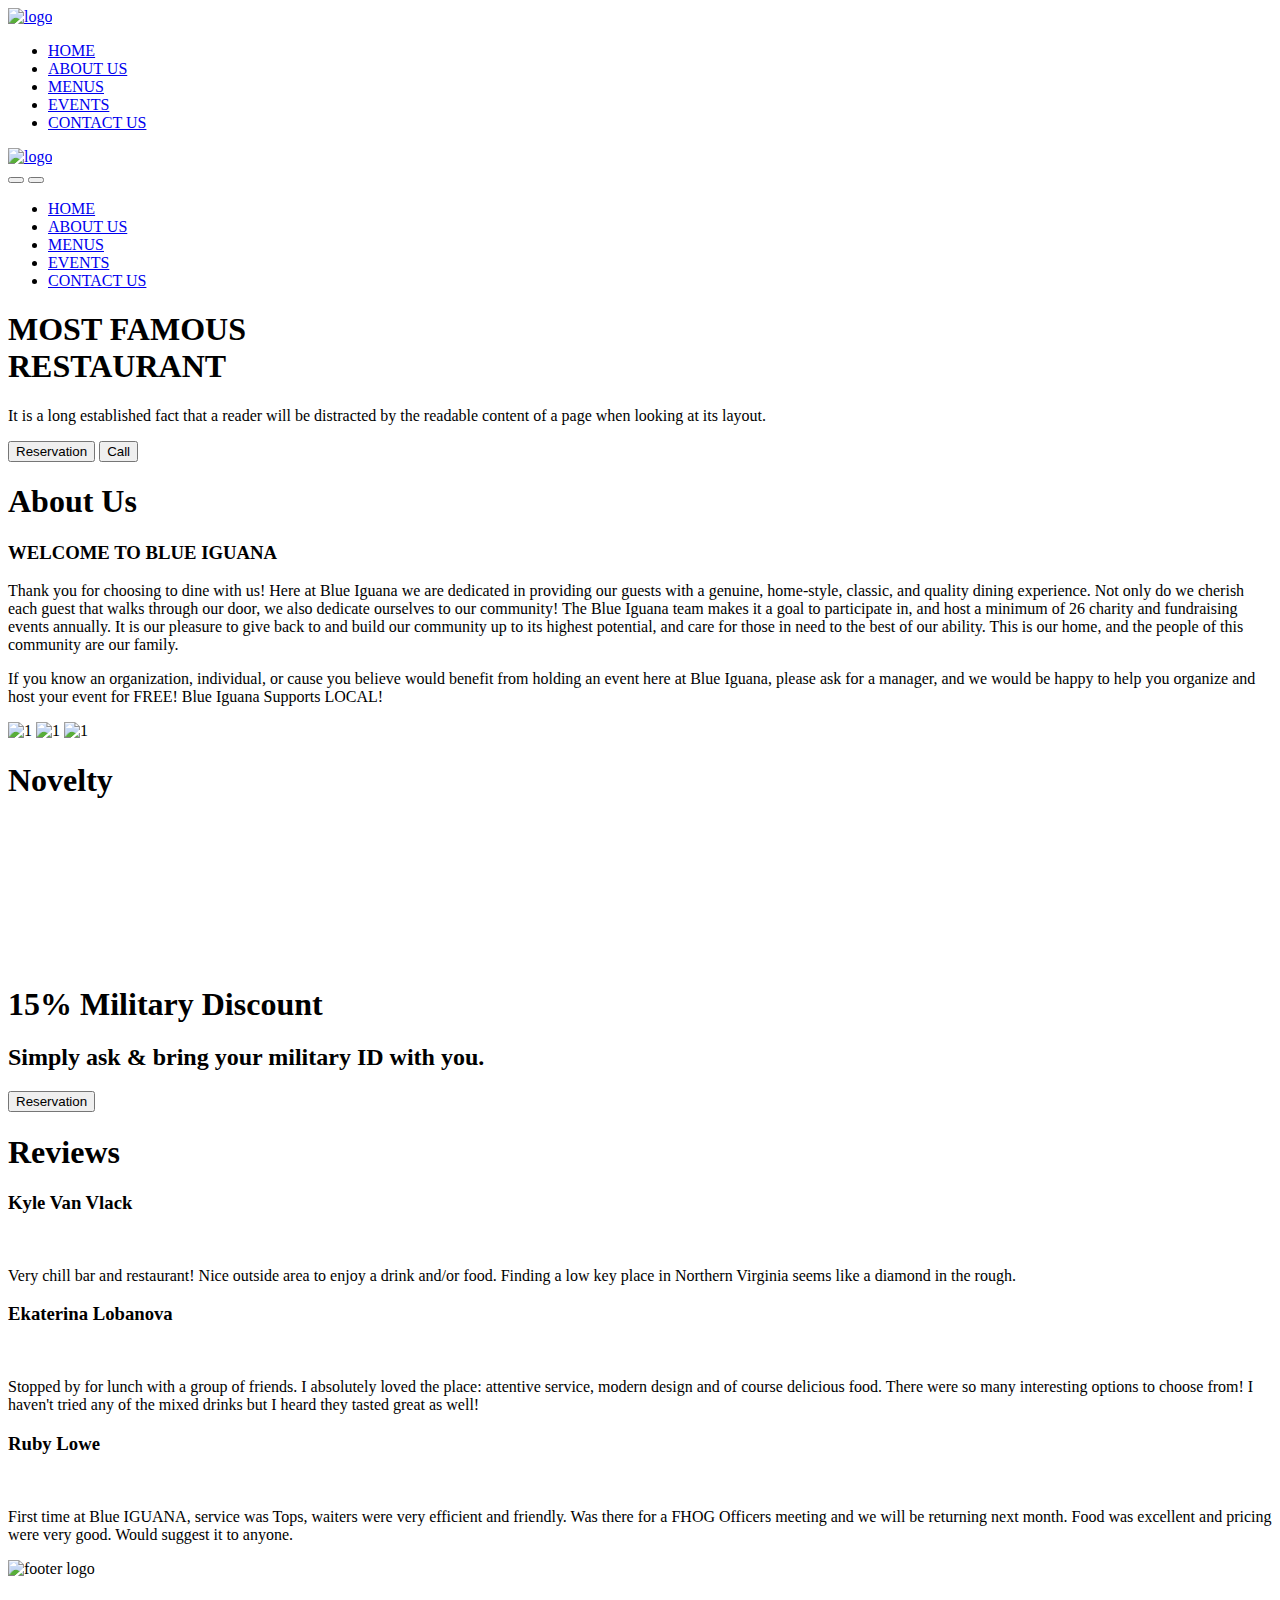
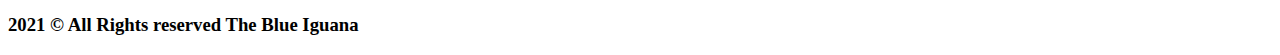
==== source/webapp/templates/index.html @ d0d5341f "added layout" ====
<!DOCTYPE html>
<html lang="en">

<head>
    <meta charset="UTF-8">
    <meta http-equiv="X-UA-Compatible" content="IE=edge">
    <meta name="viewport" content="width=device-width, initial-scale=1.0">
    <link rel="stylesheet" href="css/swiper-bundle.min.css" />
    <link rel="stylesheet" href="css/styles.css">
    <link rel="preconnect" href="https://fonts.gstatic.com">
    <link href="https://fonts.googleapis.com/css2?family=Roboto:wght@300;400&display=swap" rel="stylesheet">
    <title>Koffee</title>
</head>

<body>
    <section class="main-page" id="home">
        <div class="container">
            <div class="header-wrapper">
                <header class="header">
                    <div>
                        <a href="index.html"> <img class="header__logo" src="img/logo.png" alt="logo" /></a>

                    </div>

                    <ul class="header__nav-bar">
                        <li>
                            <a class="header__link home" href="index.html">HOME</a>
                        </li>
                        <li>
                            <a class="header__link" href="#about-us">ABOUT US</a>
                        </li>
                        <li>
                            <a class="header__link" href="menu.html">MENUS</a>
                        </li>
                        <li>
                            <a class="header__link" href="events.html">EVENTS</a>
                        </li>
                        <li>
                            <a class="header__link" href="contact.html">CONTACT US</a>
                        </li>
                    </ul>
                </header>
            </div>

            <div class="mobile-nav-bar">
                <div class="mobile-logo-wrapper">
                    <a href="index.html"> <img class="mobile-header__logo" src="img/logo.png" alt="logo" /></a>
                </div>

                <button class="burger-menu-show"></button>
                <button class="burger-menu-hide hide"></button>

                <nav class="burger-menu" id="burgerMenu">
                    <span class="pop-up-curtain"></span>
                    <ul class="burger-menu__wrapper">
                        <li class="burger-menu__item">
                            <a class="burger-menu__link" href="#home">
                                HOME
                            </a>
                        </li>
                        <li class="burger-menu__item">
                            <a class="burger-menu__link" href="#about-us">
                                ABOUT US
                            </a>
                        </li>
                        <li class="burger-menu__item">
                            <a class="burger-menu__link" href="menu.html">
                                MENUS
                            </a>
                        </li>
                        <li class="burger-menu__item">
                            <a class="burger-menu__link" href="events.html">
                                EVENTS
                            </a>
                        </li>
                        <li class="burger-menu__item">
                            <a class="burger-menu__link" href="contact.html">
                                CONTACT US
                            </a>
                        </li>

                    </ul>
                </nav>
            </div>
            <section class="main-inner">
                <h1 class="main-inner__title">
                    MOST FAMOUS <br> RESTAURANT
                </h1>
                <p class="main-inner__description">It is a long established fact that a reader
                    will be distracted by the readable content of a page when
                    looking at its layout.</p>
                <div class="btns">
                    <button class="main-inner__btn-reser">Reservation</button>
                    <button class="main-inner__btn-call">Call</button>
                </div>
            </section>
        </div>
    </section>
    <section class="about-us" id="about-us">
        <div class="container">
            <div class="about-us__first-block">
                <h1 class="about-us__title">About Us</h1>
                <h3 class="about-us__second-title">WELCOME TO BLUE IGUANA</h3>
                <p class="about-us__description">
                    Thank you for choosing to dine with us! Here at Blue Iguana we are dedicated
                    in providing our guests with a genuine, home-style, classic, and quality dining
                    experience. Not only do we cherish each guest that walks through our door, we
                    also dedicate ourselves to our community! The Blue Iguana team makes it a
                    goal to participate in, and host a minimum of 26 charity and fundraising events
                    annually. It is our pleasure to give back to and build our community up to its
                    highest potential, and care for those in need to the best of our ability.
                    This is our home, and the people of this community are our family.
                </p>
                <p class="about-us__description">
                    If you know an organization, individual, or cause you believe would benefit from holding an event
                    here at Blue Iguana, please ask for a manager, and we would be happy to help you organize and host
                    your event for FREE!
                    Blue Iguana Supports LOCAL!
                </p>
            </div>
            <div class="about-us__second-block">
                <img class="about-us__img" src="img/img-1.jpg" alt="1">
                <img class="about-us__img" src="img/img-2.jpg" alt="1">
                <img class="about-us__img" src="img/img-3.jpg" alt="1">
            </div>
        </div>
        <div class="about">
            
        </div>
    </section>
    <section class="slider">
        <h1 class="slider__title">Novelty</h1>
        <!-- Slider main container -->
        <div class="swiper-container">
            <!-- Additional required wrapper -->
            <div class="swiper-wrapper">
            <!-- Slides -->
                <div class="swiper-slide">
                    <a href="#">
                        <img class="slider-images" src="img/slide-1.png" alt="">
                    </a>
                </div>
                <div class="swiper-slide">
                    <a href="#">
                        <img class="slider-images" src="img/slide-2.png" alt="">
                    </a>
                </div>
                <div class="swiper-slide">
                    <a href="#">
                        <img class="slider-images" src="img/slide-3.png" alt="">
                    </a>
                </div>
                <div class="swiper-slide">
                    <a href="#">
                        <img class="slider-images" src="img/slide-4.png" alt="">
                    </a>
                </div>
                <div class="swiper-slide">
                    <a href="#">
                        <img class="slider-images" src="img/slide-1.png" alt="">
                    </a>
                </div>
                <div class="swiper-slide">
                    <a href="#">
                        <img class="slider-images" src="img/slide-2.png" alt="">
                    </a>
                </div>
                <div class="swiper-slide">
                    <a href="#">
                        <img class="slider-images" src="img/slide-3.png" alt="">
                    </a>
                </div>
                <div class="swiper-slide">
                    <a href="#">
                        <img class="slider-images" src="img/slide-4.png" alt="">
                    </a>
                </div>
            </div>
        
            <!-- If we need navigation buttons -->
            <div class="swiper-button-prev"></div>
            <div class="swiper-button-next"></div>
        </div>
    </section>
    <section class="reservation">
        <div class="container">
            <div class="reser">
                <h1 class="reser__title">15% Military Discount</h1>
                <h2 class="reser__description">Simply ask & bring your military ID with you.</h2>
                <button class="reser__btn">Reservation</button>
            </div>
        </div>
    </section>
    <section class="comments">
        <div class="container">
            <h1 class="comments__title">Reviews</h1>
            <div class="cards">
                <div class="comments__card first-card">
                    <div class="comments__card-name">
                        <h3 class="commments__card-title">Kyle Van Vlack</h3>
                        <img class="commments__card-stars" src="./img/stars.png" alt="">
                    </div>
                    <p class="comments__description">
                        Very chill bar and restaurant! Nice outside area to enjoy a drink and/or food. Finding a low key
                        place in Northern Virginia seems like a diamond in the rough.
                    </p>
                </div>
                <div class="comments__card middle-card">
                    <div class="comments__card-name">
                        <h3 class="commments__card-title">Ekaterina Lobanova</h3>
                        <img class="commments__card-stars" src="./img/stars.png" alt="">
                    </div>
                    <p class="comments__description">
                        Stopped by for lunch with a group of friends. I absolutely loved the place: attentive service,
                        modern design and of course delicious food. There were so many interesting options to choose
                        from! I haven't tried any of the mixed drinks but I heard they tasted great as well!
                    </p>
                </div>
                <div class="comments__card last-card">
                    <div class="comments__card-name">
                        <h3 class="commments__card-title">Ruby Lowe</h3>
                        <img class="commments__card-stars" src="./img/stars.png" alt="">
                    </div>
                    <p class="comments__description">
                        First time at Blue IGUANA, service was Tops, waiters were very efficient and friendly. Was there
                        for a FHOG Officers meeting and we will be returning next month. Food was excellent and pricing
                        were very good. Would suggest it to anyone.
                    </p>
                </div>
            </div>
        </div>
    </section>
    <footer class="footer-block">
        <img class="footer-logo" src="img/footer-logo.png" alt="footer logo">
        <div class="container">
            <div class="footer__social-media">
                <div>
                    <a href=""><img class="soc-media" src="img/facebook.png" alt=""></a>
                    <a href=""><img class="soc-media" src="img/insta.png" alt=""></a>
                    <a href=""><img class="soc-media" src="img/sova.png" alt=""></a>

                </div>
                <h3 class="footer__text">2021 © All Rights reserved The Blue Iguana</h3>
            </div>
        </div>

    </footer>

    <script src="js/jquery-1.9.1.min.js"></script>
    <script src="js/swiper-bundle.min.js"></script>
    <script src="js/script.js"></script>
</body>

</html>
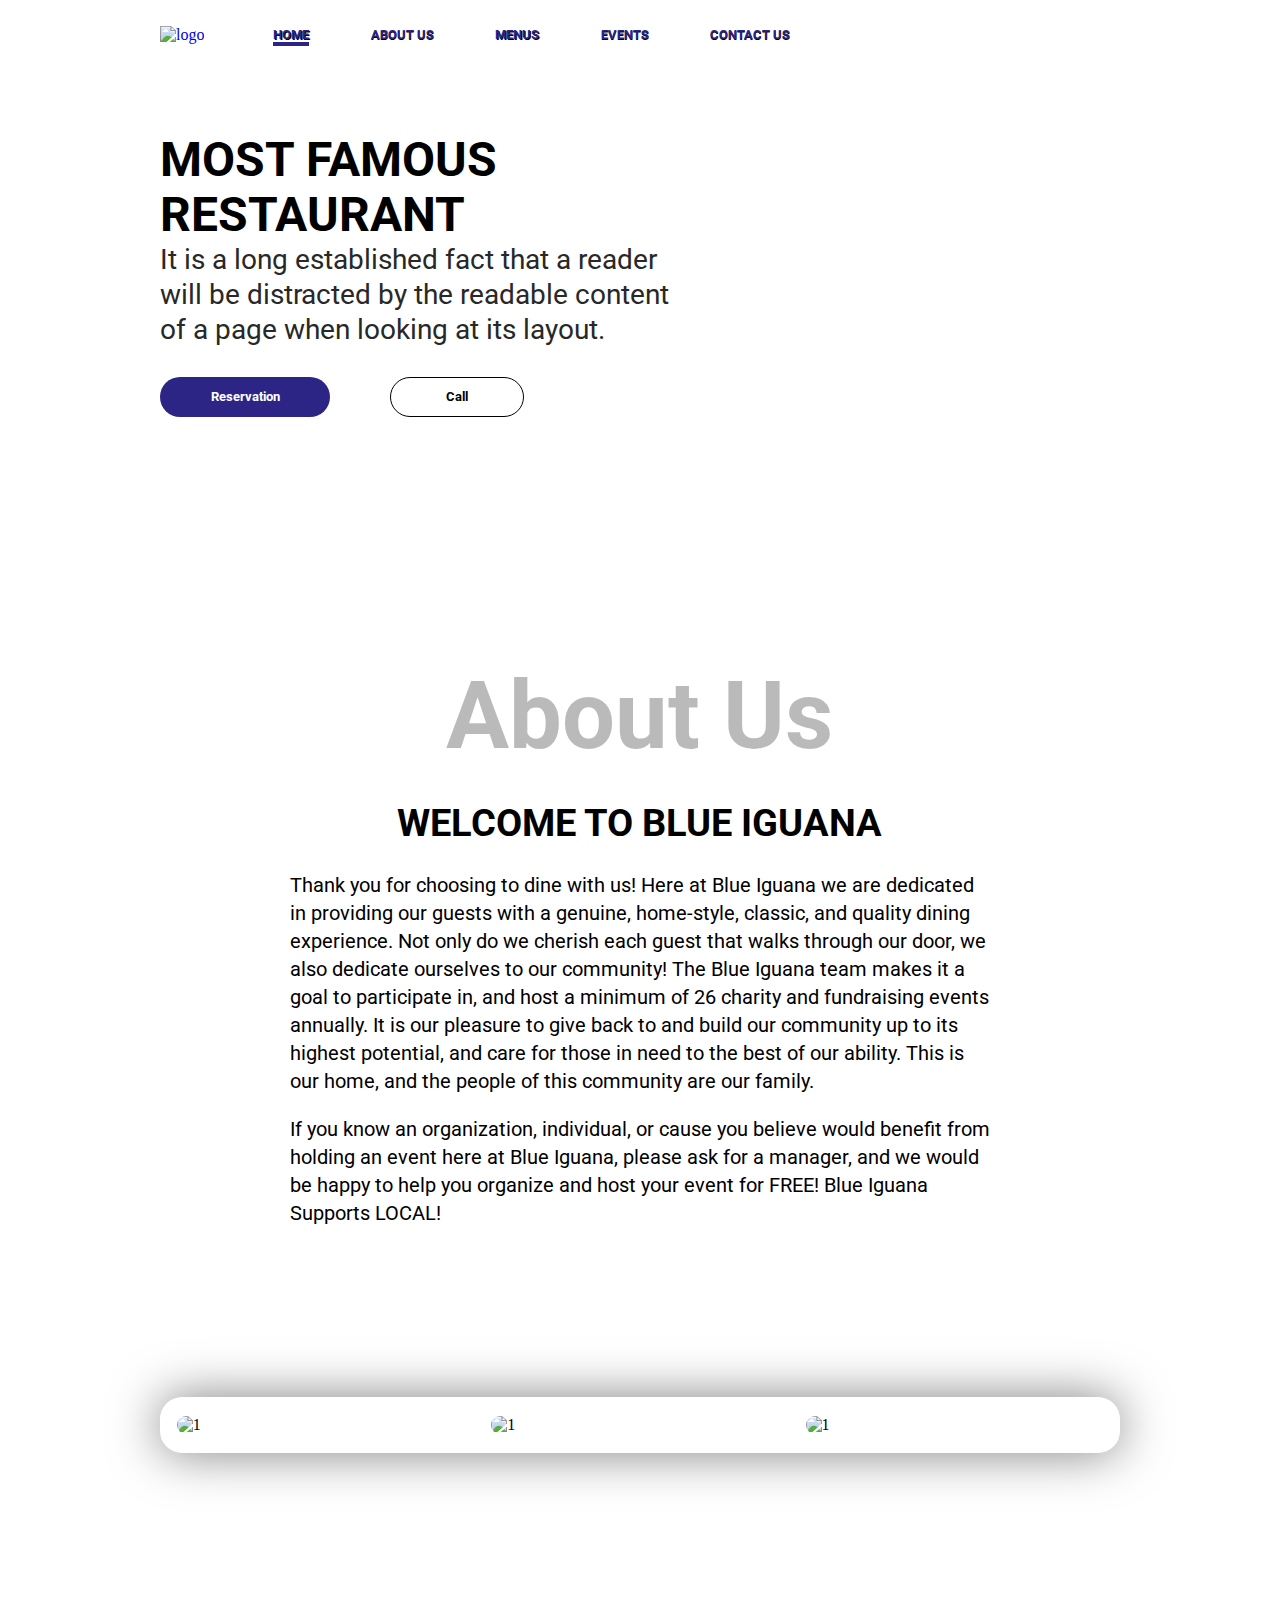
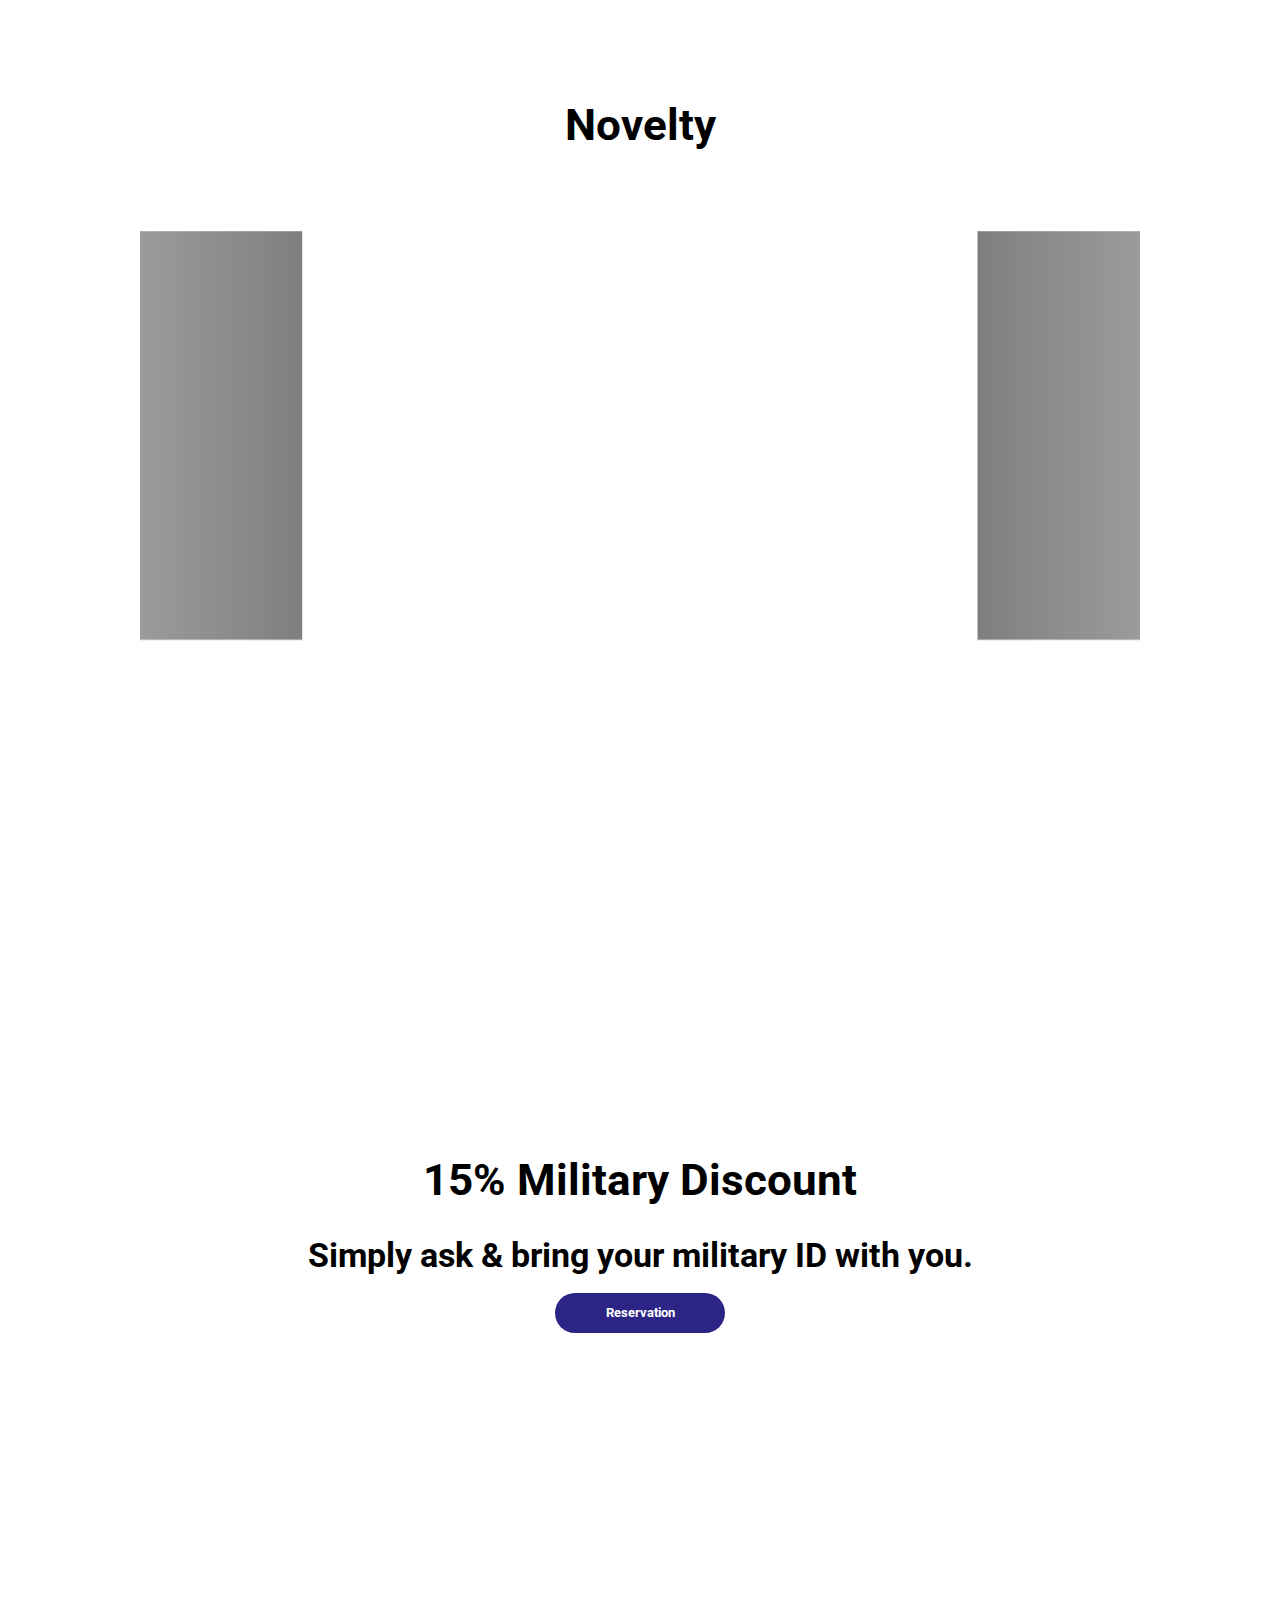
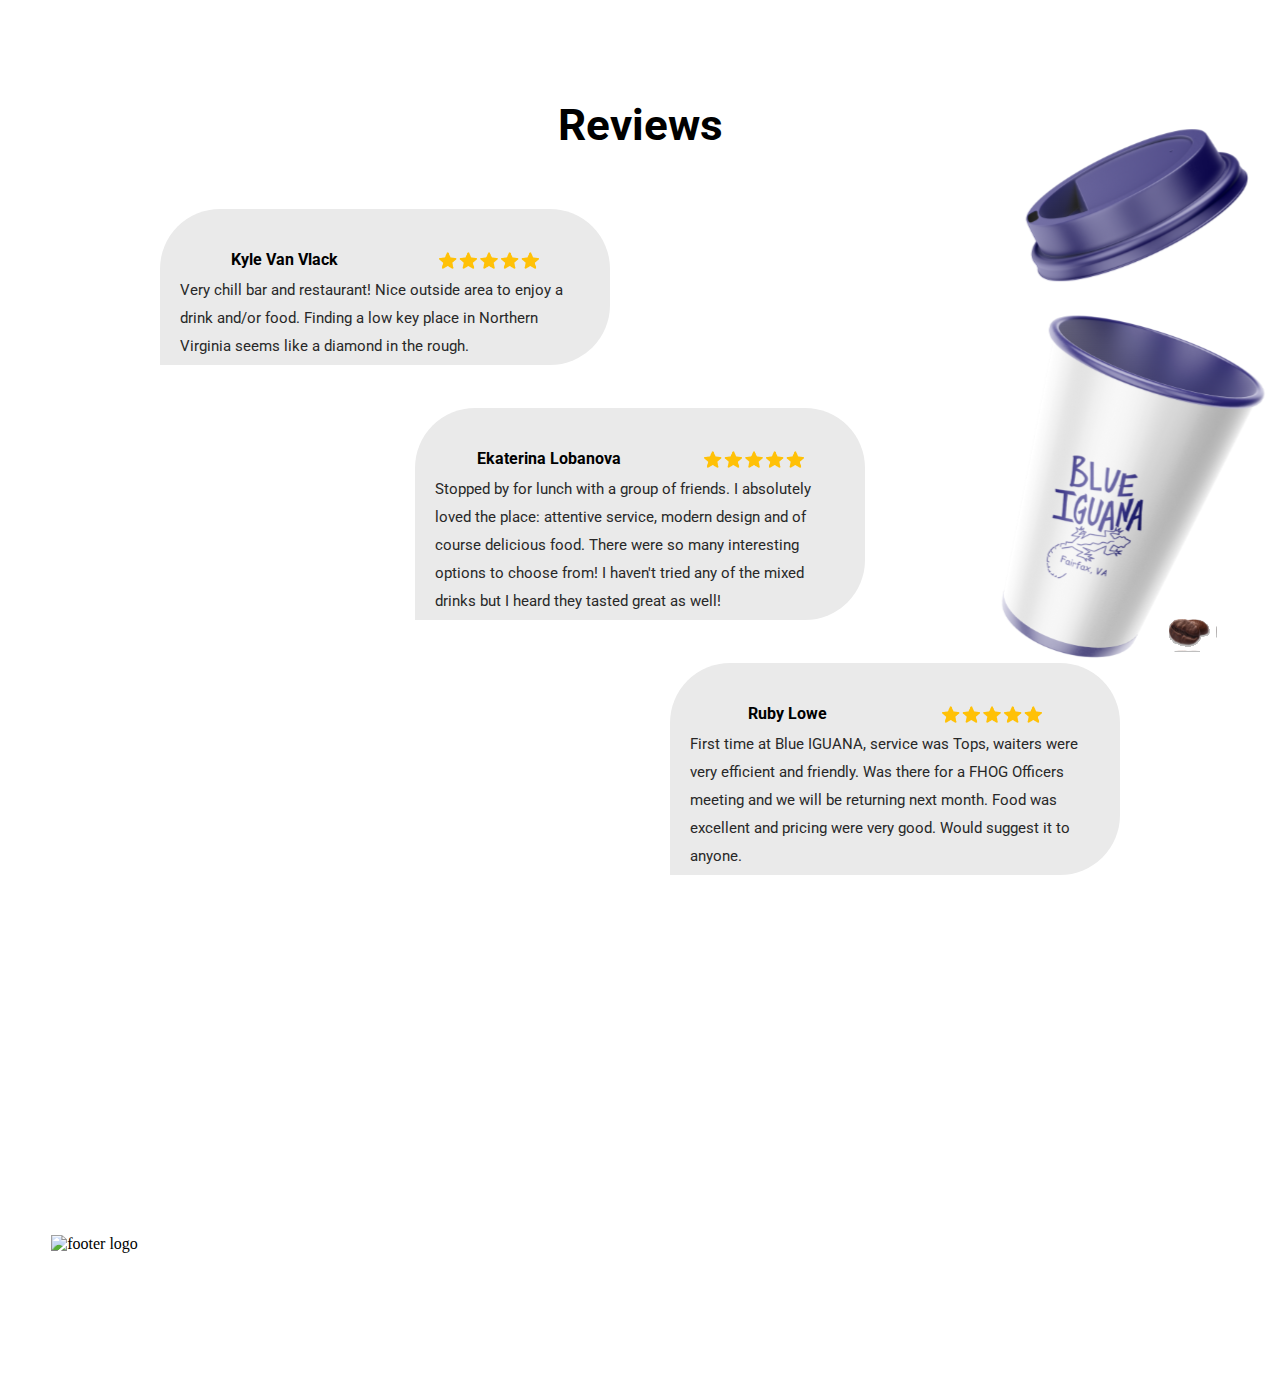
==== commit 142e6fc2: "changed ways in layout" ====
--- a/source/webapp/templates/index.html
+++ b/source/webapp/templates/index.html
@@ -5,11 +5,11 @@
     <meta charset="UTF-8">
     <meta http-equiv="X-UA-Compatible" content="IE=edge">
     <meta name="viewport" content="width=device-width, initial-scale=1.0">
-    <link rel="stylesheet" href="css/swiper-bundle.min.css" />
-    <link rel="stylesheet" href="css/styles.css">
+    <link rel="stylesheet" href="../static/css/swiper-bundle.min.css" />
+    <link rel="stylesheet" href="../static/css/styles.css">
     <link rel="preconnect" href="https://fonts.gstatic.com">
     <link href="https://fonts.googleapis.com/css2?family=Roboto:wght@300;400&display=swap" rel="stylesheet">
-    <title>Koffee</title>
+    <title>Coffee</title>
 </head>
 
 <body>
@@ -18,7 +18,7 @@
             <div class="header-wrapper">
                 <header class="header">
                     <div>
-                        <a href="index.html"> <img class="header__logo" src="img/logo.png" alt="logo" /></a>
+                        <a href="index.html"> <img class="header__logo" src="../static/img/logo.png" alt="logo" /></a>
 
                     </div>
 
@@ -44,7 +44,7 @@
 
             <div class="mobile-nav-bar">
                 <div class="mobile-logo-wrapper">
-                    <a href="index.html"> <img class="mobile-header__logo" src="img/logo.png" alt="logo" /></a>
+                    <a href="index.html"> <img class="mobile-header__logo" src="../static/img/logo.png" alt="logo" /></a>
                 </div>
 
                 <button class="burger-menu-show"></button>
@@ -90,7 +90,7 @@
                     will be distracted by the readable content of a page when
                     looking at its layout.</p>
                 <div class="btns">
-                    <button class="main-inner__btn-reser">Reservation</button>
+                    <button class="main-inner__btn-reser"><a class="btn-link" href="contact.html">Reservation</a></button>
                     <button class="main-inner__btn-call">Call</button>
                 </div>
             </section>
@@ -119,9 +119,9 @@
                 </p>
             </div>
             <div class="about-us__second-block">
-                <img class="about-us__img" src="img/img-1.jpg" alt="1">
-                <img class="about-us__img" src="img/img-2.jpg" alt="1">
-                <img class="about-us__img" src="img/img-3.jpg" alt="1">
+                <img class="about-us__img" src="../static/img/img-1.jpg" alt="1">
+                <img class="about-us__img" src="../static/img/img-2.jpg" alt="1">
+                <img class="about-us__img" src="../static/img/img-3.jpg" alt="1">
             </div>
         </div>
         <div class="about">
@@ -137,42 +137,42 @@
             <!-- Slides -->
                 <div class="swiper-slide">
                     <a href="#">
-                        <img class="slider-images" src="img/slide-1.png" alt="">
-                    </a>
-                </div>
-                <div class="swiper-slide">
-                    <a href="#">
-                        <img class="slider-images" src="img/slide-2.png" alt="">
-                    </a>
-                </div>
-                <div class="swiper-slide">
-                    <a href="#">
-                        <img class="slider-images" src="img/slide-3.png" alt="">
-                    </a>
-                </div>
-                <div class="swiper-slide">
-                    <a href="#">
-                        <img class="slider-images" src="img/slide-4.png" alt="">
-                    </a>
-                </div>
-                <div class="swiper-slide">
-                    <a href="#">
-                        <img class="slider-images" src="img/slide-1.png" alt="">
-                    </a>
-                </div>
-                <div class="swiper-slide">
-                    <a href="#">
-                        <img class="slider-images" src="img/slide-2.png" alt="">
-                    </a>
-                </div>
-                <div class="swiper-slide">
-                    <a href="#">
-                        <img class="slider-images" src="img/slide-3.png" alt="">
-                    </a>
-                </div>
-                <div class="swiper-slide">
-                    <a href="#">
-                        <img class="slider-images" src="img/slide-4.png" alt="">
+                        <img class="slider-images" src="../static/img/slide-1.png" alt="">
+                    </a>
+                </div>
+                <div class="swiper-slide">
+                    <a href="#">
+                        <img class="slider-images" src="../static/img/slide-2.png" alt="">
+                    </a>
+                </div>
+                <div class="swiper-slide">
+                    <a href="#">
+                        <img class="slider-images" src="../static/img/slide-3.png" alt="">
+                    </a>
+                </div>
+                <div class="swiper-slide">
+                    <a href="#">
+                        <img class="slider-images" src="../static/img/slide-4.png" alt="">
+                    </a>
+                </div>
+                <div class="swiper-slide">
+                    <a href="#">
+                        <img class="slider-images" src="../static/img/slide-1.png" alt="">
+                    </a>
+                </div>
+                <div class="swiper-slide">
+                    <a href="#">
+                        <img class="slider-images" src="../static/img/slide-2.png" alt="">
+                    </a>
+                </div>
+                <div class="swiper-slide">
+                    <a href="#">
+                        <img class="slider-images" src="../static/img/slide-3.png" alt="">
+                    </a>
+                </div>
+                <div class="swiper-slide">
+                    <a href="#">
+                        <img class="slider-images" src="../static/img/slide-4.png" alt="">
                     </a>
                 </div>
             </div>
@@ -198,7 +198,7 @@
                 <div class="comments__card first-card">
                     <div class="comments__card-name">
                         <h3 class="commments__card-title">Kyle Van Vlack</h3>
-                        <img class="commments__card-stars" src="./img/stars.png" alt="">
+                        <img class="commments__card-stars" src="../static/img/stars.png" alt="">
                     </div>
                     <p class="comments__description">
                         Very chill bar and restaurant! Nice outside area to enjoy a drink and/or food. Finding a low key
@@ -208,7 +208,7 @@
                 <div class="comments__card middle-card">
                     <div class="comments__card-name">
                         <h3 class="commments__card-title">Ekaterina Lobanova</h3>
-                        <img class="commments__card-stars" src="./img/stars.png" alt="">
+                        <img class="commments__card-stars" src="../static/img/stars.png" alt="">
                     </div>
                     <p class="comments__description">
                         Stopped by for lunch with a group of friends. I absolutely loved the place: attentive service,
@@ -219,7 +219,7 @@
                 <div class="comments__card last-card">
                     <div class="comments__card-name">
                         <h3 class="commments__card-title">Ruby Lowe</h3>
-                        <img class="commments__card-stars" src="./img/stars.png" alt="">
+                        <img class="commments__card-stars" src="../static/img/stars.png" alt="">
                     </div>
                     <p class="comments__description">
                         First time at Blue IGUANA, service was Tops, waiters were very efficient and friendly. Was there
@@ -231,13 +231,13 @@
         </div>
     </section>
     <footer class="footer-block">
-        <img class="footer-logo" src="img/footer-logo.png" alt="footer logo">
+        <img class="footer-logo" src="../static/img/footer-logo.png" alt="footer logo">
         <div class="container">
             <div class="footer__social-media">
                 <div>
-                    <a href=""><img class="soc-media" src="img/facebook.png" alt=""></a>
-                    <a href=""><img class="soc-media" src="img/insta.png" alt=""></a>
-                    <a href=""><img class="soc-media" src="img/sova.png" alt=""></a>
+                    <a href=""><img class="soc-media" src="../static/img/facebook.png" alt=""></a>
+                    <a href=""><img class="soc-media" src="../static/img/insta.png" alt=""></a>
+                    <a href=""><img class="soc-media" src="../static/img/sova.png" alt=""></a>
 
                 </div>
                 <h3 class="footer__text">2021 © All Rights reserved The Blue Iguana</h3>
@@ -246,9 +246,9 @@
 
     </footer>
 
-    <script src="js/jquery-1.9.1.min.js"></script>
-    <script src="js/swiper-bundle.min.js"></script>
-    <script src="js/script.js"></script>
+    <script src="../static/js/jquery-1.9.1.min.js"></script>
+    <script src="../static/js/swiper-bundle.min.js"></script>
+    <script src="../static/js/script.js"></script>
 </body>
 
 </html>--- a/source/webapp/static/css/styles.css
+++ b/source/webapp/static/css/styles.css
@@ -0,0 +1,929 @@
+@import url(//netdna.bootstrapcdn.com/font-awesome/3.2.1/css/font-awesome.css);
+
+* {
+  margin: 0;
+  padding: 0;
+  box-sizing: border-box;
+}
+
+* li {
+  list-style-type: none;
+}
+
+* a {
+  text-decoration: none;
+}
+
+body {
+  margin: 0;
+  padding: 0;
+}
+
+button {
+  cursor: pointer;
+}
+
+html {
+  scroll-behavior: smooth;
+}
+
+.container {
+  max-width: 960px;
+  margin: 0 auto;
+}
+
+@media screen and (max-width: 1040px) {
+  .container {
+    padding: 0 30px;
+  }
+}
+
+@media (max-width: 425px) {
+  .container {
+    padding: 0 20px;
+  }
+}
+
+@media (max-width: 320px) {
+  .container {
+    margin: 0 auto;
+  }
+
+}
+
+
+.main-page {
+  height: 587px;
+  width: 100%;
+  background-image: url('../img/back.jpg');
+  background-repeat: no-repeat;
+  background-size: cover;
+  background-position-x: center;
+}
+
+@media (max-width: 425px) {
+  .main-page {
+    height: 287px;
+  }
+}
+
+.header-wrapper {
+  width: 100%;
+}
+
+@media screen and (max-width: 940px) {
+  .header-wrapper {
+    display: none;
+  }
+}
+
+.header {
+  display: flex;
+  justify-content: space-between;
+  align-items: center;
+  height: 70px;
+  max-width: 960px;
+  padding-right: 330px;
+  z-index: 1000;
+  margin: 0 auto;
+}
+
+.header_fixed {
+  position: fixed;
+  left: 0;
+  top: 0;
+  background: rgba(0, 0, 0, 0.5);
+}
+
+.header__logo {
+  width: 40px;
+}
+
+@media screen and (max-width: 940px) {
+  .header__logo {
+    display: none;
+  }
+}
+
+/* media header */
+
+.mobile-header__logo {
+  width: 80px;
+}
+
+.mobile-logo-wrapper {
+  padding: 20px 0;
+  display: none;
+}
+
+@media screen and (max-width: 940px) {
+  .header__nav-bar {
+    display: none;
+  }
+  .mobile-logo-wrapper {
+    display: block;
+  }
+}
+
+.burger-menu-show {
+  width: 32px;
+  height: 32px;
+  border: none;
+  outline: none;
+  background-image: url(../img/burger-menu.png);
+  position: fixed;
+  right: 27px;
+  top: 33px;
+  background-color: transparent;
+  transition: linear .5s;
+  cursor: pointer;
+  z-index: 1001;
+}
+
+@media screen and (min-width: 941px) {
+  .burger-menu-show {
+    display: none;
+  }
+}
+
+.burger-menu-hide {
+  width: 32px;
+  height: 32px;
+  border: none;
+  outline: none;
+  background-image: url(../img/burger-hide.png);
+  background-size: contain;
+  position: fixed;
+  right: 27px;
+  top: 33px;
+  background-color: transparent;
+  transition: linear .5s;
+  cursor: pointer;
+  z-index: 1001;
+}
+
+.burger-menu {
+  width: 100%;
+  position: fixed;
+  height: 70vh;
+  top: 0;
+  right: -100%;
+  z-index: 1000;
+  transition: linear .2s;
+}
+
+.burger-menu .pop-up-curtain {
+  position: absolute;
+  top: 0;
+  left: 0;
+  width: 100%;
+  height: 70vh;
+  z-index: -1;
+  background-color: #000;
+  opacity: .5;
+}
+
+.burger-menu__wrapper {
+  font-family: "Raleway", sans-serif;
+  font-weight: bold;
+  font-size: 35px;
+  line-height: 50px;  
+  text-transform: uppercase;
+  height: 70vh;
+  width: 100%;
+  background-color: transparent;
+  padding-top: 70px;
+}
+
+.burger-menu__item {
+  transition: linear .1s;
+  text-align: center;
+}
+
+.burger-menu__link {
+  color: #ffffff;
+  padding: 19px;
+  width: 320px;
+}
+
+.burger-menu__link:hover {
+  color: #2C2586;
+}
+
+.burger-menu__login {
+  padding: 10px;
+  color: #ffffff;
+}
+
+.burger-menu__login .burger-login-btn {
+  margin-top: 30px;
+  padding: 15px 120px;
+  background-color: #479ee1;
+  opacity: .8;
+  border-radius: 8px;
+}
+
+@media screen and (max-width: 940px) {
+  .header {
+    height: 142px;
+  }
+}
+
+
+
+.header__nav-bar {
+  display: flex;
+  justify-content: space-between;
+  align-items: center;
+  width: 82%;
+}
+
+.header__link {
+  /* padding: 27px 20px; */
+  text-decoration: none;
+  width: 69px;
+  height: 28px;
+  font-family: Roboto;
+  font-style: normal;
+  font-weight: bold;
+  font-size: 13px;
+  line-height: 28px;
+  color: #2C2586;
+  text-shadow: 0.5px 0.5px 0px #000000;
+}
+
+.header__link:active {
+  border-bottom: solid 4px #2C2586;
+}
+
+.header__link:hover {
+  border-bottom: solid 4px #2C2586;
+}
+
+
+
+.main-inner {
+  margin-top: 62px;
+}
+@media (max-width: 425px) {
+  .main-inner{
+    margin-top: 150px;
+  }
+}
+
+.main-inner__title {
+  font-family: 'Roboto';
+  font-style: normal;
+  font-weight: bold;
+  font-size: 48px;
+  line-height: 55px;
+  display: flex;
+  align-items: center;
+  color: #000000;
+}
+
+
+
+@media (max-width: 600px) {
+  .main-inner__title{
+    font-size: 40px;
+  }
+}
+
+.main-inner__description {
+  font-family: Roboto;
+  font-style: normal;
+  font-weight: normal;
+  font-size: 28px;
+  line-height: 35px;
+  color: #282828;
+  width: 55%;
+}
+
+@media (max-width: 600px) {
+  .main-inner__description{
+    font-size: 20px;
+  }
+}
+
+@media (max-width: 425px) {
+  .main-inner__description{
+    width: 100%;
+  }
+}
+
+.main-inner__btn-reser {
+  width: 170px;
+  height: 40px;
+  background: #2C2586;
+  border-radius: 87px;
+  border: none;
+ 
+}
+.btn-link{
+  font-family: Roboto;
+  font-style: normal;
+  font-weight: bold;
+  font-size: 13px;
+  line-height: 18px;
+  text-align: center;
+  color: #FFFFFF;
+}
+
+.main-inner__btn-call {
+  width: 134px;
+  height: 40px;
+  background: #FFFFFF;
+  border: 1px solid #000000;
+  box-sizing: border-box;
+  border-radius: 87px;
+  font-family: Roboto;
+  font-style: normal;
+  font-weight: bold;
+  font-size: 13px;
+  line-height: 18px;
+  text-align: center;
+  color: #000000;
+}
+
+@media screen and (max-width: 390px) {
+  .main-inner__btn-reser {
+    width: 134px;
+  }
+}
+
+.btns {
+  margin-top: 30px;
+  display: flex;
+  justify-content: space-between;
+  max-width: 364px;
+}
+
+/* 2 section ---------------------------------*/
+
+
+.about-us {
+  background-image: url(../img/vectors.svg);
+  background-repeat: no-repeat;
+  background-position: center top 254px;
+  background-size: 1400px;
+  padding-bottom: 235px;
+}
+
+@media screen and (max-width: 593px) {
+  .about-us {
+    padding-bottom: 0;
+  }
+}
+
+@media (max-width: 425px) {
+  .about-us {
+    background: none;
+  }
+}
+
+
+.about-us__first-block {
+  width: 73%;
+  margin: 0 auto;
+  display: flex;
+  flex-direction: column;
+  align-items: center;
+}
+
+@media (max-width: 425px) {
+  .about-us__first-block {
+    width: 95%;
+  }
+
+}
+
+.about-us__title {
+  margin-top: 60px;
+  font-family: Roboto;
+  font-style: normal;
+  font-weight: bold;
+  font-size: 94px;
+  line-height: 139px;
+  color: rgba(0, 0, 0, 0.27);
+  text-align: center;
+}
+
+@media (max-width: 425px) {
+  .about-us__title {
+    font-size: 50px;
+    margin-top: 350px;
+    line-height: 80px;
+  }
+
+}
+
+.about-us__second-title {
+  font-family: Roboto;
+  font-style: normal;
+  font-weight: bold;
+  font-size: 38px;
+  line-height: 75px;
+  color: #000000;
+}
+
+@media (max-width: 425px) {
+  .about-us__second-title {
+    font-size: 20px;
+    line-height: 50px;
+  }
+
+}
+
+.about-us__description {
+  font-family: Roboto;
+  font-style: normal;
+  font-weight: normal;
+  font-size: 20px;
+  line-height: 28px;
+  color: #000000;
+  margin: 10px 0;
+}
+
+@media (max-width: 425px) {
+  .about-us__description {
+    font-size: 16px;
+  }
+}
+
+.about-us__second-block {
+  display: flex;
+  justify-content: space-evenly;
+  margin-top: 160px;
+  box-shadow: 0px 0px 50px rgba(0, 0, 0, 0.5);
+  padding: 2% 0;
+  border-radius: 22px;
+  background-color: #FFFFFF;
+}
+
+@media (max-width: 425px) {
+  .about-us__second-block {
+    margin-top: 32px;
+    box-shadow: none;
+  }
+}
+
+
+.about-us__img {
+  width: 31%;
+  border-radius: 22px;
+  transition: 0.9s;
+}
+/* 
+@media (max-width: 1040px) {
+  .about-us__img {
+    width: 280px;
+  }
+}
+
+@media (max-width: 940px) {
+  .about-us__img {
+    width: 200px;
+  }
+}
+
+@media (max-width: 710px) {
+  .about-us__img {
+    width: 180px;
+  }
+}
+
+@media (max-width: 425px) {
+  .about-us__img {
+    width: 118px;
+  }
+
+} */
+
+.about-us__img:hover {
+  transform: scale(1.4);
+}
+
+.about {
+  background-image: url(../img/Vector-2.png);
+  background-repeat: no-repeat;
+  background-position: left;
+  background-size: 100px;
+}
+
+/* 3 ======================= */
+
+
+.slider__title {
+  font-family: Roboto;
+  font-style: normal;
+  font-weight: bold;
+  font-size: 44px;
+  line-height: 75px;
+  color: #000000;
+  text-align: center;
+}
+
+/* 4 00000000000000000000000 */
+
+.reservation {
+  height: 100vh;
+  width: 100%;
+  background-image: url('../img/reser.jpg');
+  background-repeat: no-repeat;
+  background-size: cover;
+  background-position-x: center;
+  margin-top: 155px;
+}
+
+.reser {
+  height: 100vh;
+  display: flex;
+  flex-direction: column;
+  justify-content: center;
+  align-items: center;
+}
+
+.reser__title {
+  font-family: Roboto;
+  font-style: normal;
+  font-weight: bold;
+  font-size: 44px;
+  line-height: 75px;
+  text-align: center;
+  color: #000000;
+}
+
+@media (max-width: 425px) {
+  .reser__title {
+    font-size: 34px;
+    line-height: 55px;
+  }
+
+}
+
+.reser__description {
+  font-family: Roboto;
+  font-style: normal;
+  font-weight: bold;
+  font-size: 34px;
+  line-height: 75px;
+  text-align: center;
+  color: #000000;
+}
+
+@media (max-width: 425px) {
+  .reser__description {
+    font-size: 21px;
+    line-height: 39px;
+  }
+}
+
+.reser__btn {
+  width: 170px;
+  height: 40px;
+  background: #2C2586;
+  border-radius: 87px;
+  border: none;
+  font-family: Roboto;
+  font-style: normal;
+  font-weight: bold;
+  font-size: 13px;
+  line-height: 18px;
+  text-align: center;
+  color: #FFFFFF;
+}
+
+
+/* 55555555555555555555555555 */
+
+
+.comments {
+  height: 1000px;
+  background: url(../img/heap.svg),
+              url(../img/bean.svg),
+              url(../img/coffeeCup.svg),
+              url(../img/bean1.svg);
+  background-position: top 32% left 0, top 85% left 0, top -3% right 0, top 85% right 0;
+  background-size: auto, auto, 500px, auto;
+  background-repeat: no-repeat;
+  margin: 0 auto;
+}
+
+@media screen and (min-width: 768px) {
+  .comments {
+    background-position: top 40% left 0, top 65% left 30%, top -10% right 0, top 55% right 5%;
+    background-size: 300px, 150px, 480px, auto;
+  }
+}
+
+@media screen and (min-width: 1024px) {
+  .comments {
+    background-position: top 40% left 0, top 65% left 40%, top -10% right 0, top 55% right 5%;
+    background-size: 300px, 150px, 480px, auto;
+  }
+}
+
+@media screen and (min-width: 1300px) {
+  .comments {
+    background-position: top 40% left 20%, top 65% left 45%, top -20% right 20%, top 55% right 15%;
+    background-size: 300px, 150px, 480px, auto;
+  }
+}
+
+.comments__title {
+  font-family: Roboto;
+  font-style: normal;
+  font-weight: bold;
+  font-size: 44px;
+  line-height: 75px;
+  color: #000000;
+  text-align: center;
+  margin-bottom: 46px;
+
+}
+
+@media (max-width: 425px) {
+  .comments__title {
+    font-size: 36px;
+    line-height: 65px;
+    margin-bottom: 15px;
+  }
+}
+
+.comments__card {
+  width: 450px;
+  background: #EAEAEA;
+  border-radius: 60px 60px 60px 0px;
+  margin-bottom: 43px;
+  padding: 5px 20px;
+}
+
+@media (max-width: 535px) {
+  .comments__card {
+    width: 350px;
+    background: rgba(234, 234, 234, 0.5);
+    backdrop-filter: blur(4px);
+  }
+}
+
+@media (max-width: 375px) {
+  .comments__card {
+    width: 310px;
+  }
+}
+
+.cards {
+  display: flex;
+  flex-direction: column;
+}
+
+.first-card {
+  align-self: flex-start;
+}
+
+.middle-card {
+  align-self: center;
+}
+
+.last-card {
+  align-self: flex-end;
+}
+
+@media screen and (max-width: 425px) {
+  .first-card,
+  .last-card {
+    align-self: center;
+  }
+}
+
+.comments__card-name {
+  display: flex;
+  justify-content: space-around;
+  align-items: center;
+  padding-top: 30px;
+}
+
+.commments__card-title {
+  font-family: Roboto;
+  font-style: normal;
+  font-weight: bold;
+  font-size: 16px;
+  line-height: 32px;
+  color: #000000;
+}
+.commments__card-stars{
+  width: 100px;
+}
+
+.comments__description {
+  font-family: Roboto;
+  font-style: normal;
+  font-weight: normal;
+  font-size: 15px;
+  line-height: 28px;
+  color: #282828;
+  margin: 0 auto;
+}
+
+@media (max-width: 425px) {
+  .comments__description {
+    padding: 15px;
+    font-size: 14px;
+    line-height: 25px;
+  }
+}
+
+/* footer */
+.footer-block {
+  height: 300px;
+  width: 100%;
+  background-image: url('../img/footer-bg.png');
+  background-repeat: no-repeat;
+  background-size: cover;
+  background-position-x: center;
+  position: relative;
+}
+
+.footer-logo {
+  position: absolute;
+  left: 4%;
+  top: 52%;
+  transform: translateY(-50%);
+  width: 116px;
+}
+
+@media (max-width: 425px) {
+  .footer-logo {
+    position: absolute;
+    left: 37%;
+    top: 31%;
+    transform: translateY(-50%);
+    width: 116px;
+  }
+}
+
+.footer__social-media {
+  padding-top: 130px;
+  display: flex;
+  flex-direction: column;
+  align-items: center;
+}
+
+@media (max-width: 425px) {
+  .footer__social-media {
+    padding-top: 170px;
+    display: flex;
+    flex-direction: column;
+    align-items: center;
+  }
+}
+
+.footer__text {
+  font-family: Roboto;
+  font-style: normal;
+  font-weight: bold;
+  font-size: 15px;
+  line-height: 28px;
+  color: #FFFFFF;
+  padding-top: 30px;
+}
+
+@media (max-width: 425px) {
+  .footer__text {
+    padding-top: 20px;
+  }
+}
+
+.soc-media {
+  width: 40px;
+}
+
+/* =================== slider */
+
+.slider {
+  height: 180px;
+}
+
+.swiper-container {
+  width: 320px;
+  transition-delay: 1s;
+  height: 100%;
+}
+
+@media screen and (min-width: 375px) {
+  .slider {
+    height: 200px;
+  }
+  .swiper-container {
+    width: 375px;
+  }
+}
+
+@media screen and (min-width: 425px) {
+  .slider {
+    height: 215px;
+  }
+  .swiper-container {
+    width: 425px;
+  }
+}
+
+@media screen and (min-width: 500px) {
+  .slider {
+    height: 258px;
+  }
+  .swiper-container {
+    width: 500px;
+  }
+}
+
+@media screen and (min-width: 585px) {
+  .slider {
+    height: 305px;
+  }
+  .swiper-container {
+    width: 585px;
+  }
+}
+
+@media screen and (min-width: 768px) {
+  .slider {
+    height: 411px;
+  }
+  .swiper-container {
+    width: 768px;
+  }
+}
+
+@media screen and (min-width: 1024px) {
+  .slider {
+    height: 545px;
+  }
+  .swiper-container {
+    width: 1000px;
+  }
+}
+
+@media screen and (min-width: 1440px) {
+  .slider {
+    height: 610px;
+  }
+  .swiper-container {
+    width: 1300px;
+  }
+}
+
+
+
+.swiper-slide {
+  overflow: hidden;
+}
+
+.swiper-slide a {
+  display: flex;
+  justify-content: center;
+  height: 100%;
+}
+
+.swiper-slide-prev {
+  transform: translate3d(50px, 0px, -400px) !important;
+}
+
+.swiper-slide-next {
+  transform: translate3d(-50px, 0px, -400px) !important;
+}
+
+.slider-images {
+  height: 100%;
+}
+
+.swiper-button-next,
+.swiper-button-prev {
+  height: 100%;
+  width: 10%;
+  top: 12%;
+  -webkit-tap-highlight-color: rgba(255, 255, 255, 0);
+  -webkit-tap-highlight-color: transparent;
+}
+
+.swiper-button-next {
+  right: 0;
+}
+
+.swiper-button-prev {
+  left: 0;
+}
+
+.swiper-button-next::after,
+.swiper-button-prev::after {
+  display: none;
+}
+
+.hide {
+  display: none;
+}
+
+.home {
+  border-bottom: solid 4px #2C2586;
+}
